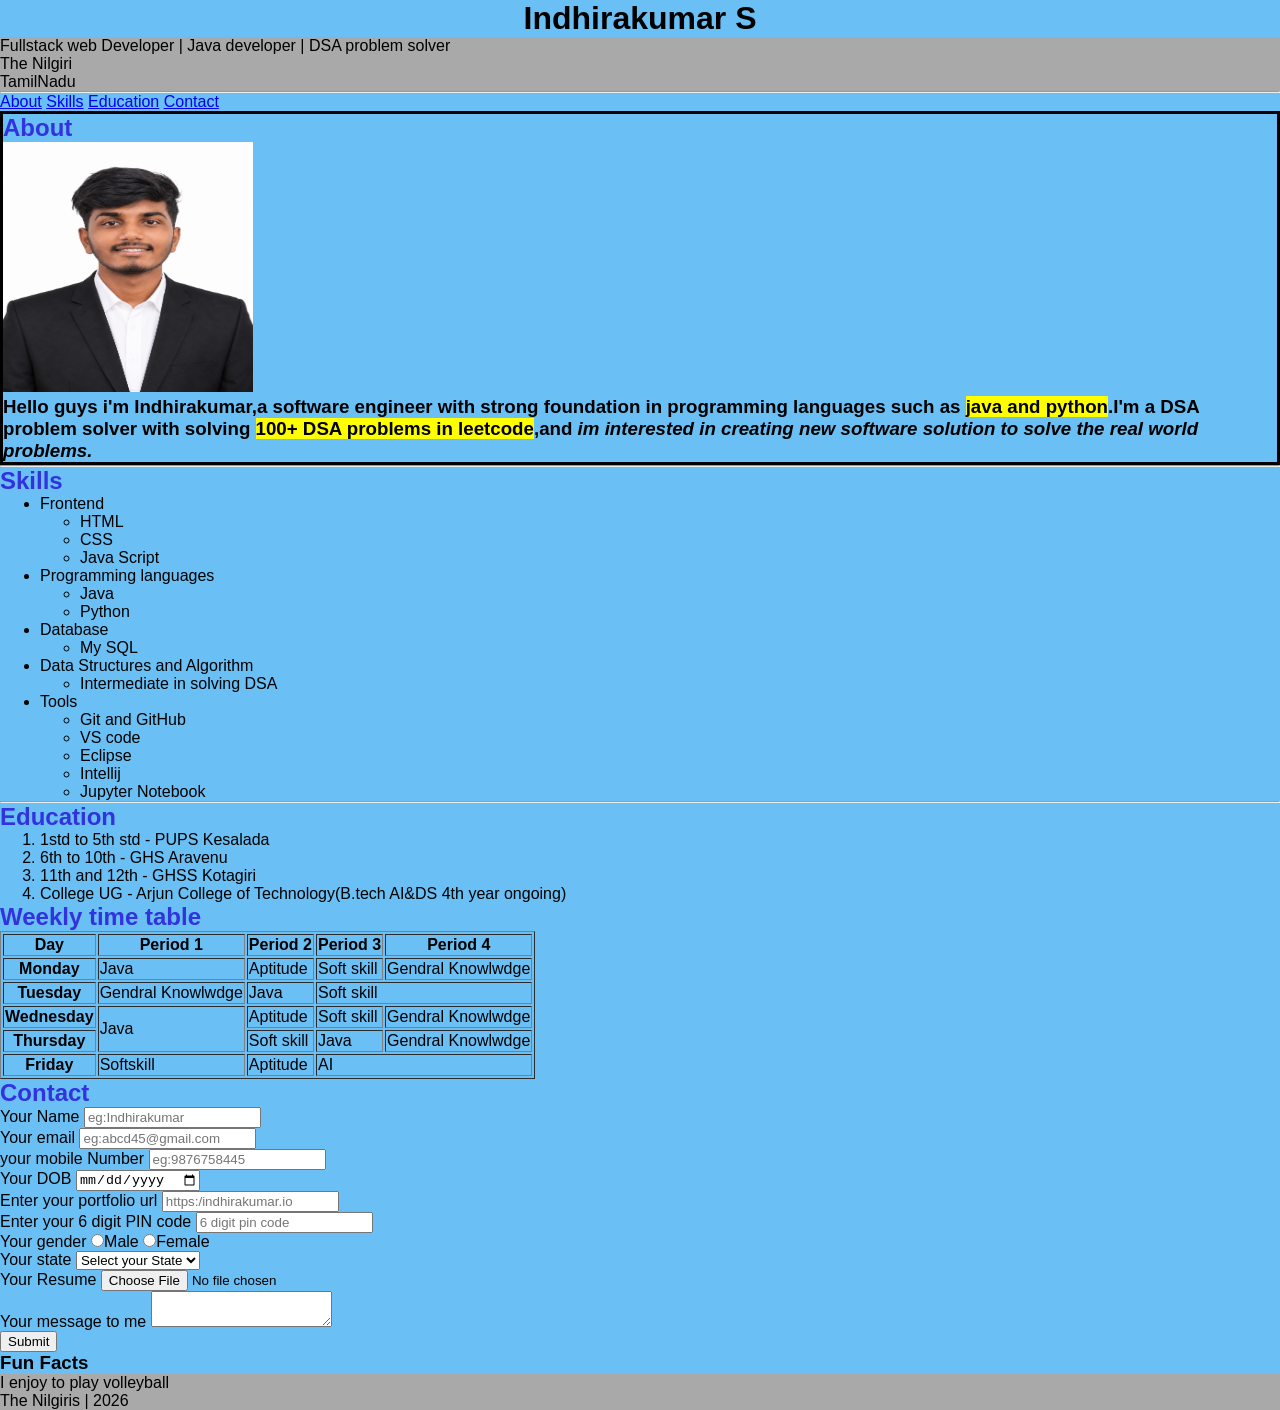
==== index.html @ ebd0061d "Updated project with new HTML and CSS files" ====
<!DOCTYPE html>
<html lang="en">
<head>
    <meta charset="UTF-8">
    <meta name="viewport" content="width=device-width, initial-scale=1.0">
    <title>Indhirakumar</title>
    <link rel="stylesheet" href="style.css">
</head>
<body>

    <!--Header field-->
    <header>
        <h1>Indhirakumar S</h1>
        <p>Fullstack web Developer | Java developer | DSA problem solver</p>
        <p>The Nilgiri</p>
        <p>TamilNadu</p>
    </header>
    <hr>
    <!--Navigation bar-->
    <nav class="navbar">
        <a href="#about">About</a>
        <a href="#skills">Skills</a>
        <a href="#education">Education</a>
        <a href="#contact">Contact</a>
    </nav>

    <!--main section-->
    <main>
        <!--About section-->
        <section id="about">
            <h2>About</h2>
            <img src="images/ik.png" alt="Indhirakumar" style="height: 250px; width: 250px;">
            <h3>Hello guys i'm <b>Indhirakumar</b>,a <strong>software engineer with strong foundation in programming languages such as <mark>java and python</mark></strong>.I'm a DSA problem solver with solving <mark>100+ DSA problems in leetcode</mark>,and <em>im interested in creating new software solution to solve the real world problems.</em></h3>
        </section>
        <hr>
        <!--skill section-->
        <section id="skills">
            <h2>Skills</h2>
            <ul>
                <li>Frontend
                    <ul>
                        <li>HTML</li>
                        <li>CSS</li>
                        <li>Java Script</li>
                    </ul>
                </li>

                <li>Programming languages
                    <ul>
                        <li>Java</li>
                        <li>Python</li>
                    </ul>
                </li>
                <li>
                    Database
                    <ul>
                        <li>My SQL</li>
                    </ul>
                </li>

                <li>
                    Data Structures and Algorithm
                    <ul>
                        <li>Intermediate in solving DSA</li>
                    </ul>
                </li>

                <li>
                    Tools
                    <ul>
                        <li>Git and GitHub</li>
                        <li>VS code</li>
                        <li>Eclipse</li>
                        <li>Intellij</li>
                        <li>Jupyter Notebook</li>
                    </ul>
                </li>

            </ul>
        </section>
        <hr>
        <!--Education section-->
        <section id="education">
            <h2>Education</h2>
            <ol>
                <li>1std to 5th std - PUPS Kesalada</li>
                <li>6th to 10th - GHS Aravenu</li>
                <li>11th and 12th - GHSS Kotagiri</li>
                <li>College UG - Arjun College of Technology(B.tech AI&DS 4th year ongoing)</li>
            </ol>
        </section>
        <!--Time table section-->

        <section>
            <h2>Weekly time table</h2>
            <table border="1">
                <th>Day</th>
                <th>Period 1</th>
                <th>Period 2</th>
                <th>Period 3</th>
                <th>Period 4</th>

                <tr>
                    <th>Monday</th>
                    <td>Java</td>
                    <td>Aptitude</td>
                    <td>Soft skill</td>
                    <td>Gendral Knowlwdge</td>
                </tr>
                <tr>
                    <th>Tuesday</th>
                    <td>Gendral Knowlwdge</td>
                    <td>Java</td>
                    <td colspan="2">Soft skill</td>
                </tr>
                <tr>
                    <th>Wednesday</th>
                    <td rowspan="2">Java</td>
                    <td>Aptitude</td>
                    <td>Soft skill</td>
                    <td>Gendral Knowlwdge</td>
                </tr>
                <tr>
                    <th>Thursday</th>
                    <td>Soft skill</td>
                    <td>Java</td>
                    <td>Gendral Knowlwdge</td>
                </tr>
                <tr>
                    <th>Friday</th>
                    <td>Softskill</td>
                    <td>Aptitude</td>
                    <td colspan="2">AI</td>
                </tr>
            </table>
        </section>
        <!--Contact section-->
        <section id="contact">
            <h2>Contact</h2>
            <form action="">
                <label for="#name">Your Name</label>
                <input type="text" id="name" placeholder="eg:Indhirakumar" required minlength="3" maxlength="30">
                <br>
                <label for="#email">Your email</label>
                <input type="email" id="email" placeholder="eg:abcd45@gmail.com" required minlength="3" maxlength="20">
                <br>
                <label for="#phone">your mobile Number</label>
                <input type="tel" id="phone" placeholder="eg:9876758445" minlength="10" maxlength="12">
                <br>
                <label for="#DOB">Your DOB</label>
                <input type="date" id="DOB">
                <br>
                <label for="#portfoliourl">Enter your portfolio url</label>
                <input type="url" id="portfoliourl" placeholder="https:/indhirakumar.io">
                <br>
                <label for="#password">Enter your 6 digit PIN code</label>
                <input type="password" id="password" maxlength="6" placeholder="6 digit pin code">
                <br>
                    <label for="gender">Your gender</label>
                    <label for="male"><input type="radio" name="gender" id="male" >Male</label>
                    <label for="female"><input type="radio" name="gender" id="female">Female</label>
                <br>
                <label for="#state">Your state</label>
                <select name="" id="state">
                    <option value="" hidden>Select your State</option>
                    <option value="tamilnadu">TamilNadu</option>
                    <option value="tamilnadu">Kerala</option>
                    <option value="tamilnadu">Andhra</option>
                    <option value="tamilnadu">Karnataka</option>
                </select>
                <br>
                <label for="resume" for="#resume" name="resume">Your Resume</label>
                <input type="file" id="resume">
                <br>
                <label for="message" for="#message">Your message to me</label>
                <textarea name="message" id="message" minlength="10"></textarea>
                <br>
                <input type="submit">
            </form>
        </section>
    </main>
    <!--Aside area-->
    <aside>
        <h3>Fun Facts</h3>
        <p>I enjoy to play volleyball</p>
    </aside>
    <!--Footer area-->
    <footer>
        <p>The Nilgiris | 2026</p>
    </footer>
</body>
</html>
---- style.css ----
*{
    padding: auto;
    margin: 0;
}

body{
    font-family:'Segoe UI', Tahoma, Geneva, Verdana, sans-serif;
    background-color: rgb(106, 191, 244);
}
h2{
    color: rgb(50, 50, 223);
}
h1{
    text-align: center;
}
p{
    background-color: darkgray;
}
.navbar{
    
}
#about{
    border: solid;
}
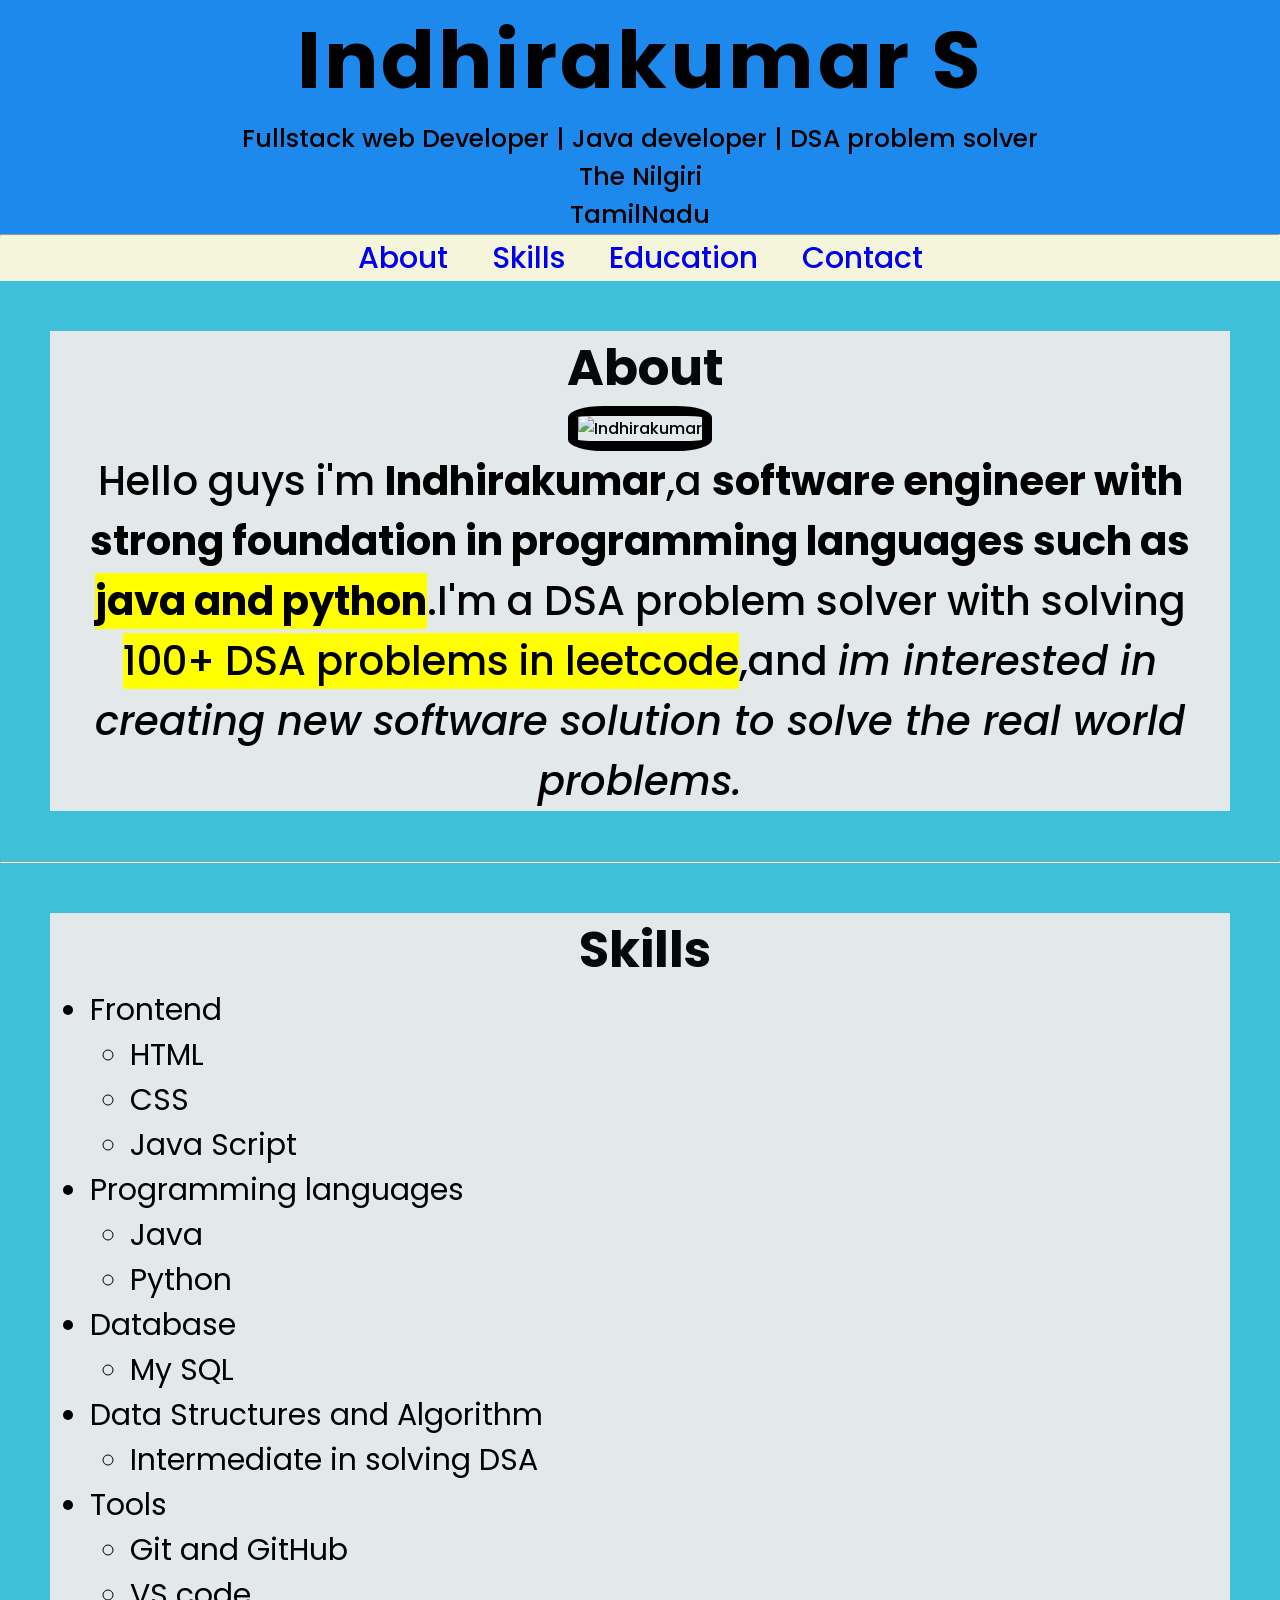
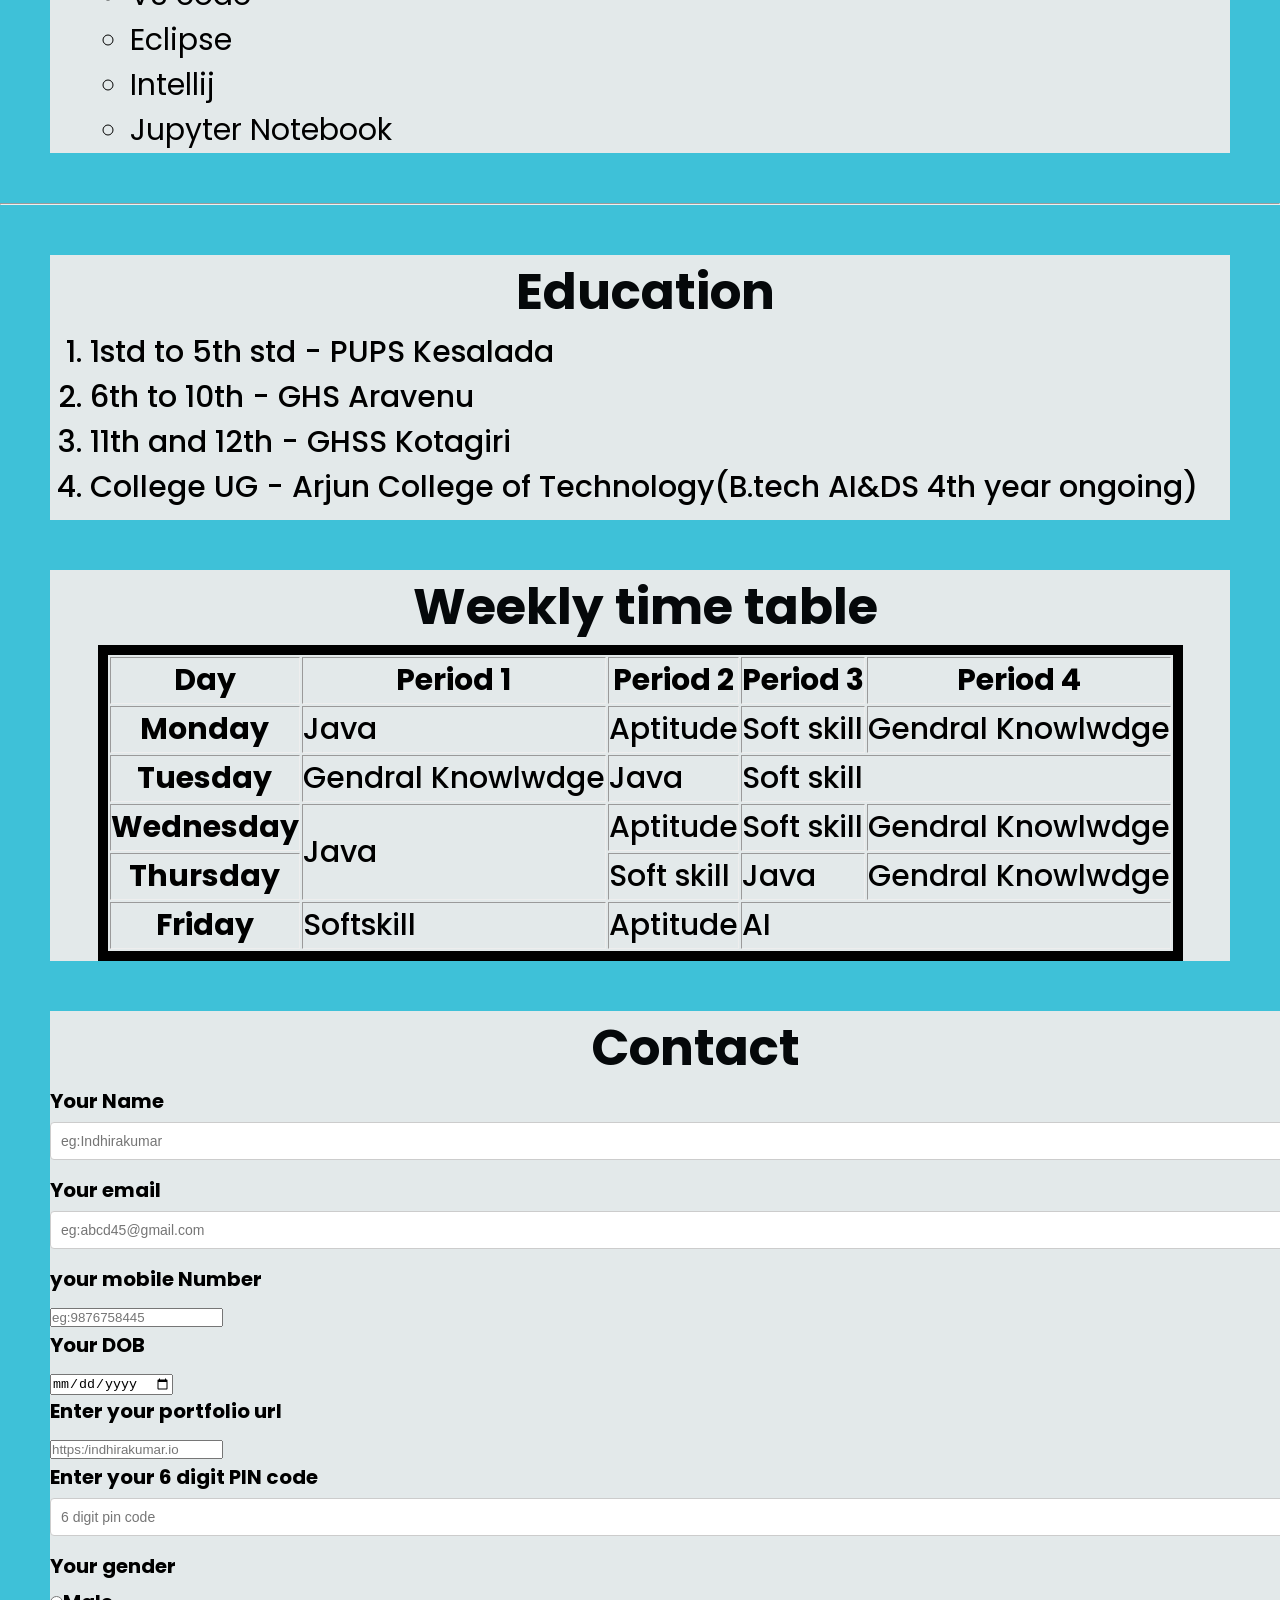
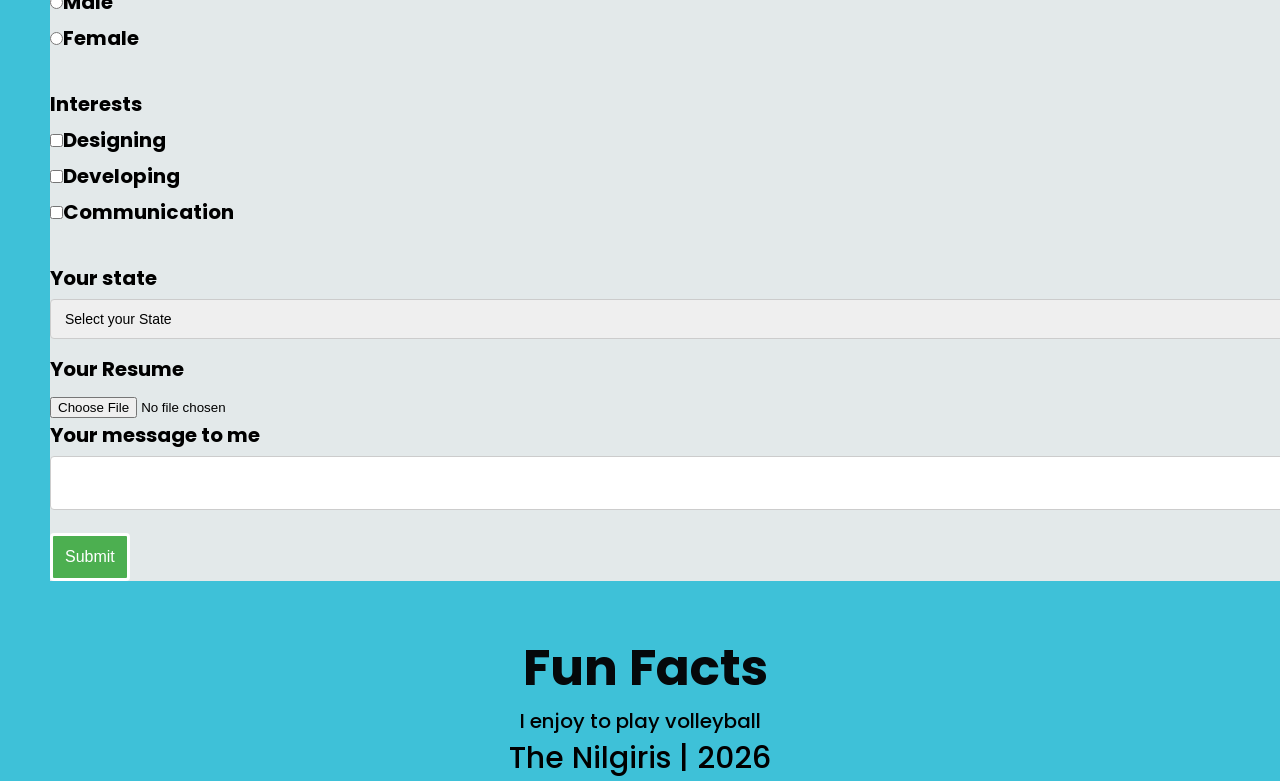
==== commit 158495d1: "Day two task" ====
--- a/index.html
+++ b/index.html
@@ -5,6 +5,9 @@
     <meta name="viewport" content="width=device-width, initial-scale=1.0">
     <title>Indhirakumar</title>
     <link rel="stylesheet" href="style.css">
+    <link rel="preconnect" href="https://fonts.googleapis.com">
+<link rel="preconnect" href="https://fonts.gstatic.com" crossorigin>
+<link href="https://fonts.googleapis.com/css2?family=Poppins:ital,wght@0,100;0,200;0,300;0,400;0,500;0,600;0,700;0,800;0,900;1,100;1,200;1,300;1,400;1,500;1,600;1,700;1,800;1,900&display=swap" rel="stylesheet">
 </head>
 <body>
 
@@ -29,8 +32,8 @@
         <!--About section-->
         <section id="about">
             <h2>About</h2>
-            <img src="images/ik.png" alt="Indhirakumar" style="height: 250px; width: 250px;">
-            <h3>Hello guys i'm <b>Indhirakumar</b>,a <strong>software engineer with strong foundation in programming languages such as <mark>java and python</mark></strong>.I'm a DSA problem solver with solving <mark>100+ DSA problems in leetcode</mark>,and <em>im interested in creating new software solution to solve the real world problems.</em></h3>
+            <img src="images/ik.png" alt="Indhirakumar" height="500px">
+            <P>Hello guys i'm <b>Indhirakumar</b>,a <strong>software engineer with strong foundation in programming languages such as <mark>java and python</mark></strong>.I'm a DSA problem solver with solving <mark>100+ DSA problems in leetcode</mark>,and <em>im interested in creating new software solution to solve the real world problems.</em></P>
         </section>
         <hr>
         <!--skill section-->
@@ -90,10 +93,9 @@
             </ol>
         </section>
         <!--Time table section-->
-
-        <section>
+     <section id="timetable"> <center>
             <h2>Weekly time table</h2>
-            <table border="1">
+            <table border="1" style="border: 10px solid;">
                 <th>Day</th>
                 <th>Period 1</th>
                 <th>Period 2</th>
@@ -133,6 +135,7 @@
                     <td colspan="2">AI</td>
                 </tr>
             </table>
+        </center>
         </section>
         <!--Contact section-->
         <section id="contact">
@@ -159,6 +162,11 @@
                     <label for="gender">Your gender</label>
                     <label for="male"><input type="radio" name="gender" id="male" >Male</label>
                     <label for="female"><input type="radio" name="gender" id="female">Female</label>
+                <br>
+                <label for="interests">Interests</label>
+                <label for="interests"><input type="checkbox">Designing</label>
+                <label for="interests"><input type="checkbox">Developing</label>
+                <label for="interests"><input type="checkbox">Communication</label>
                 <br>
                 <label for="#state">Your state</label>
                 <select name="" id="state">
@@ -181,7 +189,7 @@
     </main>
     <!--Aside area-->
     <aside>
-        <h3>Fun Facts</h3>
+        <h2>Fun Facts</h2>
         <p>I enjoy to play volleyball</p>
     </aside>
     <!--Footer area-->
--- a/style.css
+++ b/style.css
@@ -1,24 +1,161 @@
+
+/* universal selector*/
 *{
-    padding: auto;
+    padding: 0;
     margin: 0;
 }
+/* Element selector*/
+body{
+    font-family: "Poppins", sans-serif;
+    font-weight: 500;
+    font-style: normal;
+    color: black;
+    background-color: #3ec1d8;
+}
+header{
+    color: black;
+    align-items: center;
+    text-align: center;
+    background-color: rgb(30, 137, 236);
+}
+h1{
+    font-size: 5rem;
+    letter-spacing: 0.2rem;
 
-body{
-    font-family:'Segoe UI', Tahoma, Geneva, Verdana, sans-serif;
-    background-color: rgb(106, 191, 244);
+}
+
+/* Desentent selector*/
+header p{
+    font-weight: 500;
+    font-size: 25px;
+}
+nav{
+    align-items: center;
+    text-align:center;
+    position: sticky;
+    top: 0;
+    background-color: beige;
+    color: black;
+}
+nav a{
+    font-size: 30px;
+    text-decoration: none;
+    padding-left: 20px;
+    padding-right: 20px;
+    border-radius: 10%;
+    border-color: black;
+    column-gap: 10px;
 }
 h2{
-    color: rgb(50, 50, 223);
+    text-align: center;
+    font-size: 50px;
+    padding-left: 10px;
+    color: hsl(204, 29%, 3%);
 }
-h1{
+nav :hover{
+    color: aliceblue;
+    background-color: brown;
+}
+
+#about{
+    justify-content: center;
+    text-align: center;
+    background-color:rgb(227, 233, 234);
+    height: 100%;
+    margin: 50px;
+}
+#about P{
+    font-size: 40px;
+}
+#about img{
+    border-color: black;
+    border: 10px solid;
+    border-radius: 25%;
+}
+#skills{
+    justify-content: center;
+    font-size: 30px;
+    background-color:rgb(227, 233, 234);
+    height: 100%;
+    margin: 50px;
+}
+/* child selector*/
+ul{
+    padding-left: 40px;
+}
+ul>li{
+    font-weight: 400;
+}
+
+/* id selector*/
+#education{
+    font-size: 30px;
+    padding-bottom: 10px;
+    justify-content: center;
+    background-color:rgb(227, 233, 234);
+    height: 100%;
+    margin: 50px;
+}
+#education ol{
+    padding-left: 40px;
+}
+#timetable{
+    font-size: 30px;
+    text-align: center;
+    height: 100%;
+    background-color:rgb(227, 233, 234);
+    margin: 50px;
+}
+#contact{
+    width: 100%;
+    background-color:rgb(227, 233, 234);
+    margin: 50px;
+    font-size: 20px;
+}
+#contact label {
+    display: block;
+    margin-bottom: 6px;
+    font-weight: bold;
+}
+
+/*Attribute selector*/
+input[type="text"],
+input[type="email"],
+input[type="password"],
+textarea,
+select {
+    width: 100%;
+    padding: 10px;
+    margin-bottom: 15px;
+    border: 1px solid #ccc;
+    border-radius: 4px;
+    font-size: 14px;
+}
+input[type="submit"] {
+    background-color: #4CAF50;
+    color: white;
+    padding: 12px;
+    border: solid;
+    border-radius: 4px;
+    cursor: pointer;
+    font-size: 16px;
+}
+input[type="submit"]:hover {
+    background-color: #45a049;
+}
+
+aside p{
+    font-size: 20px;
     text-align: center;
 }
-p{
-    background-color: darkgray;
+
+footer{
+    font-size: 30px;
+    text-align: center;
 }
-.navbar{
-    
-}
-#about{
-    border: solid;
-}+
+/*Display propertys
+ Inline is take only that space and doesnt have any height and width
+block is a content that takes every space in the web page
+inline block used as same as the inline but we put the width and height
+none is used to remove the entiar element*/
